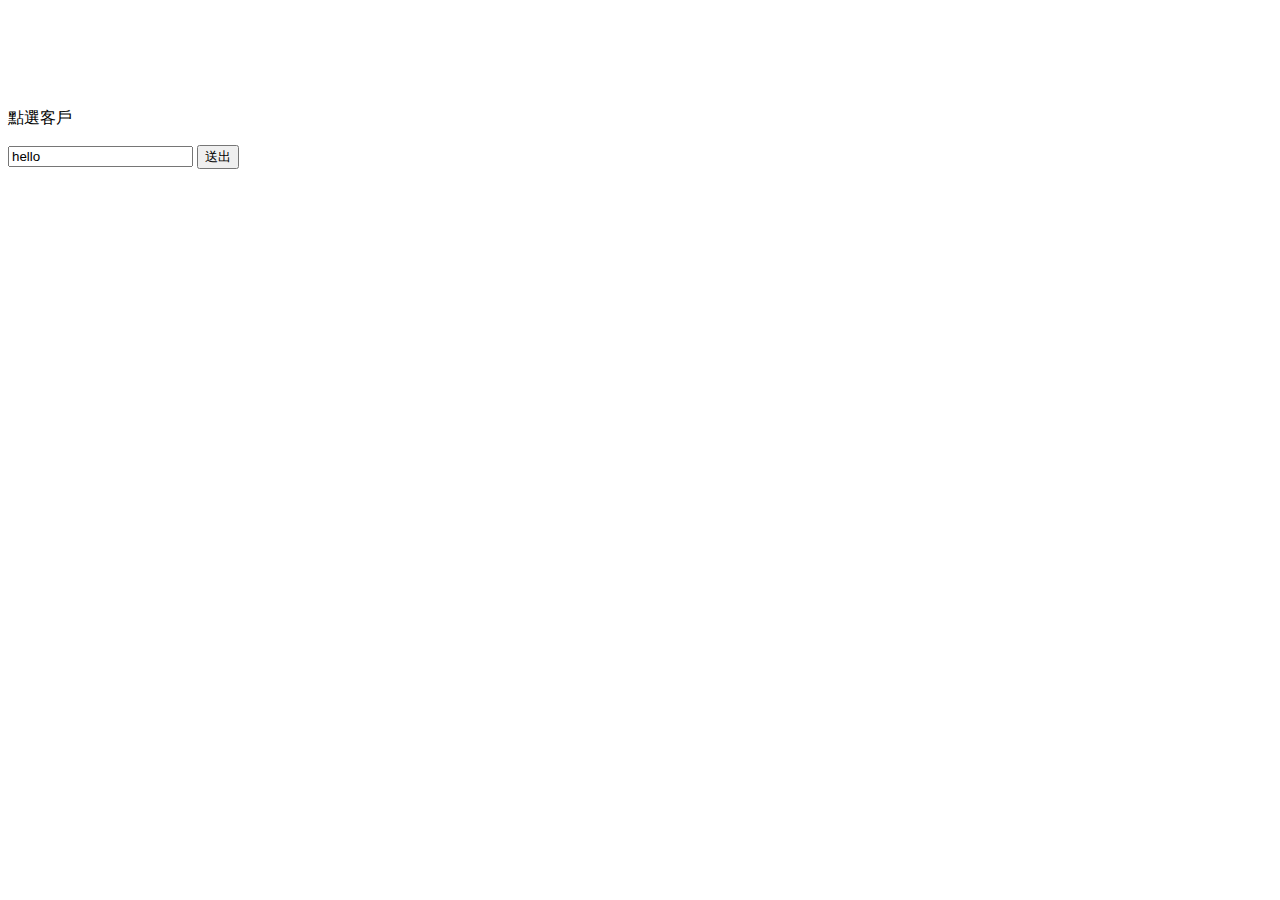
==== index2.html @ adf8455b "sync" ====
<!DOCTYPE HTML>

<html>
<title>客服端</title>
<meta http-equiv="Content-Type" content="text/html; charset=utf-8">
<script src="https://code.jquery.com/jquery-2.2.4.js" integrity="sha256-iT6Q9iMJYuQiMWNd9lDyBUStIq/8PuOW33aOqmvFpqI="
    crossorigin="anonymous"></script>
<link rel="stylesheet" type="text/css" href="main.css" />


<head>

    <script type="text/javascript">
        function getCookie(cname) {
            var name = cname + "=";
            var ca = document.cookie.split(';');
            for (var i = 0; i < ca.length; i++) {
                var c = ca[i].trim();
                if (c.indexOf(name) == 0) return c.substring(name.length, c.length);
            }
            return "";
        }

        function setCookie(cname, cvalue, exdays) {
            var d = new Date();
            d.setTime(d.getTime() + (exdays * 24 * 60 * 60 * 1000));
            var expires = "expires=" + d.toGMTString();
            document.cookie = cname + "=" + cvalue + "; " + expires;
        }

        function push_data(ws, data, id) {
            var msg = {
                'id': id,
                'user_id': $('#set_people').text(),
                data: data
            }
            if (data != "") {
                // $("#msg").append('<li>Server  : ' + data + '</li>');
                $("#" + $('#set_people').text()).append('<li>Server  : ' + data + '</li>');

            }

            ws.send(JSON.stringify(msg));


            var div = document.getElementById($('#set_people').text());
            div.scrollTop = div.scrollHeight; //这里是关键的实现
        }



        // var id = getCookie('id') != "" ? getCookie('id') : setCookie('id', new Date().getTime(), 1);
        var id = 2;


        if ("WebSocket" in window) {
            // alert("WebSocket is supported by your Browser!");

            // Let us open a web socket
            var ws = new WebSocket("ws://103.117.121.146:10184/");

            ws.onopen = function () {
                push_data(ws, '', id);
                // Web Socket is connected, send data using send()
                // var push_data = push_data();
                // ws.send("Message to send");
                // alert("Message is sent...");
            };

            ws.onmessage = function (evt) {
                var received_msg = JSON.parse(evt.data);
                // alert("Message is received..." + received_msg);
                if (received_msg.data != "") {
                    // $("#msg").append('<li>客戶來訊 : ' + received_msg.data + '</li>'); 
                    $('#user_id_' + received_msg.id).append('<li> user_id_' + received_msg.id + '  客戶來訊 : ' +
                        received_msg.data + '</li>');
                }
            };



            ws.onclose = function () {

                // websocket is closed.
                alert("Connection is closed...");
            };
        } else {

            // The browser doesn't support WebSocket
            alert("WebSocket NOT supported by your Browser!");
        }

        function send() {
            var msg = document.getElementById("msgtext").value;
            push_data(ws, msg, id);
            // console.log(msg);
        }



        function Set(d) {
            $('#set_people').html(d);
            // alert(d)
            $('#sse').append('<h1><' + d + '/h1><hr><ul id="' + d + '" class="dropdown nav"></ul><hr>');

            //
            if ($('#' + d + " > li").length == 0) {
                $.getJSON("http://103.117.121.146:10181/Api.php?event=getlist&id=" + d, function (result) {
                    // $.each(result, function (i, field) {
                    //     $("p").append(field + " ");
                    // });
                    // console.log(result);
                    result.data.lists.forEach(element => {
                        var element = JSON.parse(element);
                        var msg = JSON.parse(element.msg);
                        console.log(msg);
                        // 
                        switch (msg.id) {
                            case 2:
                                $('#' + d).append('<li>Server : ' + msg.data + '</li>');
                                break;
                            default:
                                $('#' + d).append('<li>  ' + d + ' 客戶來訊 : ' + msg.data + '</li>');
                                break;
                        }

                    });

                    var div = document.getElementById(d);
                    div.scrollTop = div.scrollHeight; //这里是关键的实现

                });
            }
        }

        $.getJSON("http://103.117.121.146:10181/Api.php?event=lists", function (result) {
            // $.each(result, function (i, field) {
            //     $("p").append(field + " ");
            // });
            // console.log(result);
            result.data.lists.forEach(element => {
                console.log(element);
                $('#lists').append('<tr><td>' + element + '</td><td><button onclick="Set(\'' + element +
                    '\');">設定</button></td></tr>')
            });
        });
    </script>

</head>

<body>
    <div class="scrollit">
        <table id="lists"></table>
    </div>
    <div>
        點選客戶
        <p id="set_people"></p>
    </div>
    <div id="sse">
        <ul id="msg"></ul>
    </div>
    <input type="text" id="msgtext" value="hello">
    <button onclick="send()">送出</button>


</body>

</html>
---- main.css ----
.nav {
    width: 50em;
    height: 20em;
    line-height: 2em;
    border: 1px solid #ccc;
    padding: 0;
    margin: 0;
    overflow: scroll;
    overflow-x: hidden;
}

li {
    border-top: 1px solid #ccc;
}

ul ul {
    text-indent: 1em;
}

ul ul ul {
    text-indent: 2em;
}

.scrollit {
    overflow:scroll;
    height:100px;
}
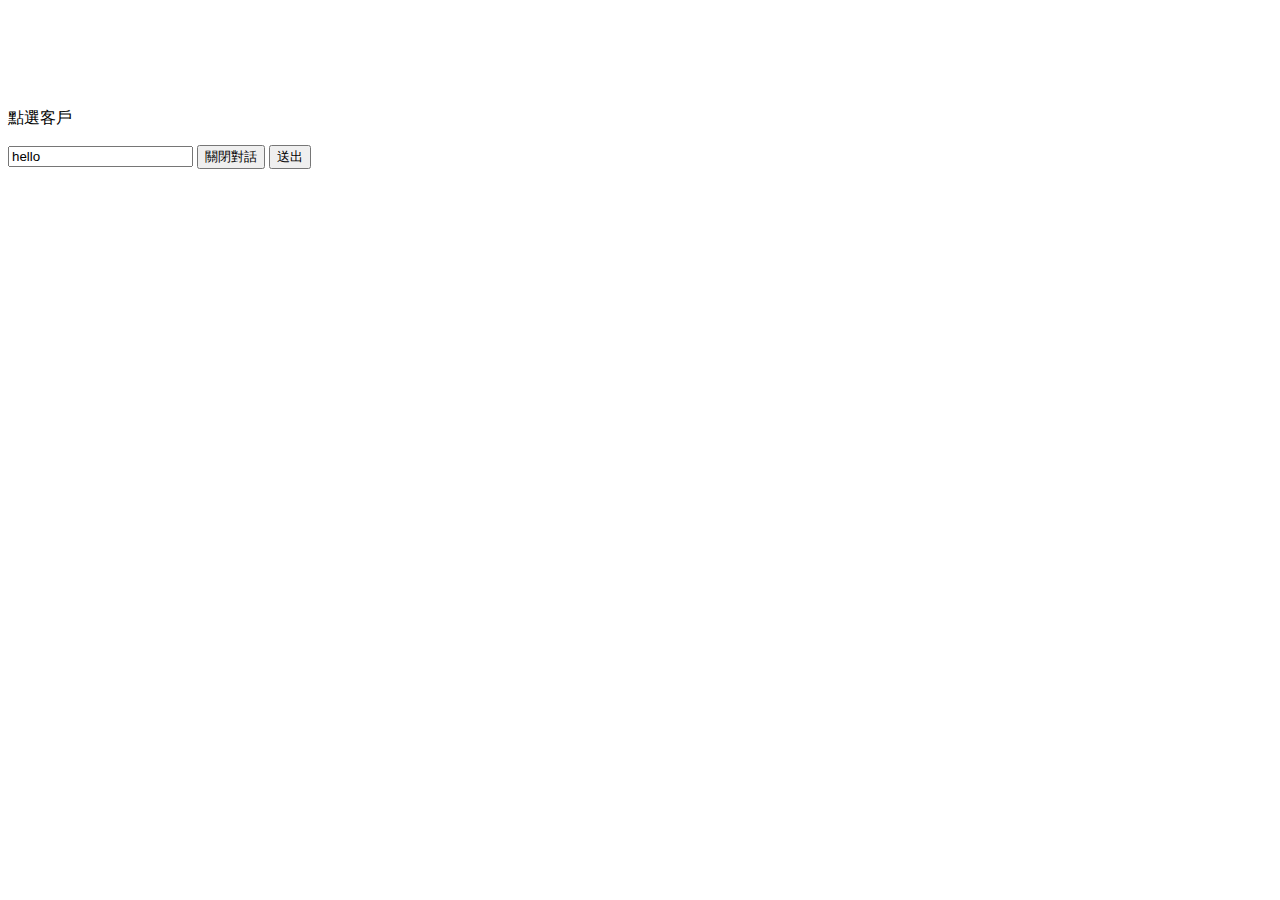
==== commit 3b4184ae: "1.錯誤偵測 2. 客戶端收到客服斷線 3. 客服端強制斷線" ====
--- a/index2.html
+++ b/index2.html
@@ -43,8 +43,8 @@
             ws.send(JSON.stringify(msg));
 
 
-            var div = document.getElementById($('#set_people').text());
-            div.scrollTop = div.scrollHeight; //这里是关键的实现
+            // var div = document.getElementById($('#set_people').text());
+            // div.scrollTop = div.scrollHeight; //这里是关键的实现
         }
 
 
@@ -82,7 +82,8 @@
             ws.onclose = function () {
 
                 // websocket is closed.
-                alert("Connection is closed...");
+                // alert("Connection is closed...");
+                location.reload();
             };
         } else {
 
@@ -96,7 +97,18 @@
             // console.log(msg);
         }
 
+        function __close() {
+            var msg = {
+                'id': id,
+                'user_id': $('#set_people').text(),
+                "data": {
+                    event: "close"
+                }
+            }
+            ws.send(JSON.stringify(msg));
+            location.reload();
 
+        }
 
         function Set(d) {
             $('#set_people').html(d);
@@ -133,17 +145,25 @@
             }
         }
 
-        $.getJSON("http://103.117.121.146:10181/Api.php?event=lists", function (result) {
-            // $.each(result, function (i, field) {
-            //     $("p").append(field + " ");
-            // });
-            // console.log(result);
-            result.data.lists.forEach(element => {
-                console.log(element);
-                $('#lists').append('<tr><td>' + element + '</td><td><button onclick="Set(\'' + element +
-                    '\');">設定</button></td></tr>')
+        function getlist() {
+
+            $.getJSON("http://103.117.121.146:10181/Api.php?event=lists", function (result) {
+                // $.each(result, function (i, field) {
+                //     $("p").append(field + " ");
+                // });
+                // console.log(result);
+                $('#lists').html("");
+                result.data.lists.forEach(element => {
+                    console.log(element);
+                    
+                    $('#lists').append('<tr><td>' + element + '</td><td><button onclick="Set(\'' +
+                        element +
+                        '\');">設定</button></td></tr>')
+                });
             });
-        });
+        }
+        getlist();
+        setInterval(getlist, 3000);
     </script>
 
 </head>
@@ -160,7 +180,9 @@
         <ul id="msg"></ul>
     </div>
     <input type="text" id="msgtext" value="hello">
+    <button onclick="__close()">關閉對話</button>
     <button onclick="send()">送出</button>
+
 
 
 </body>
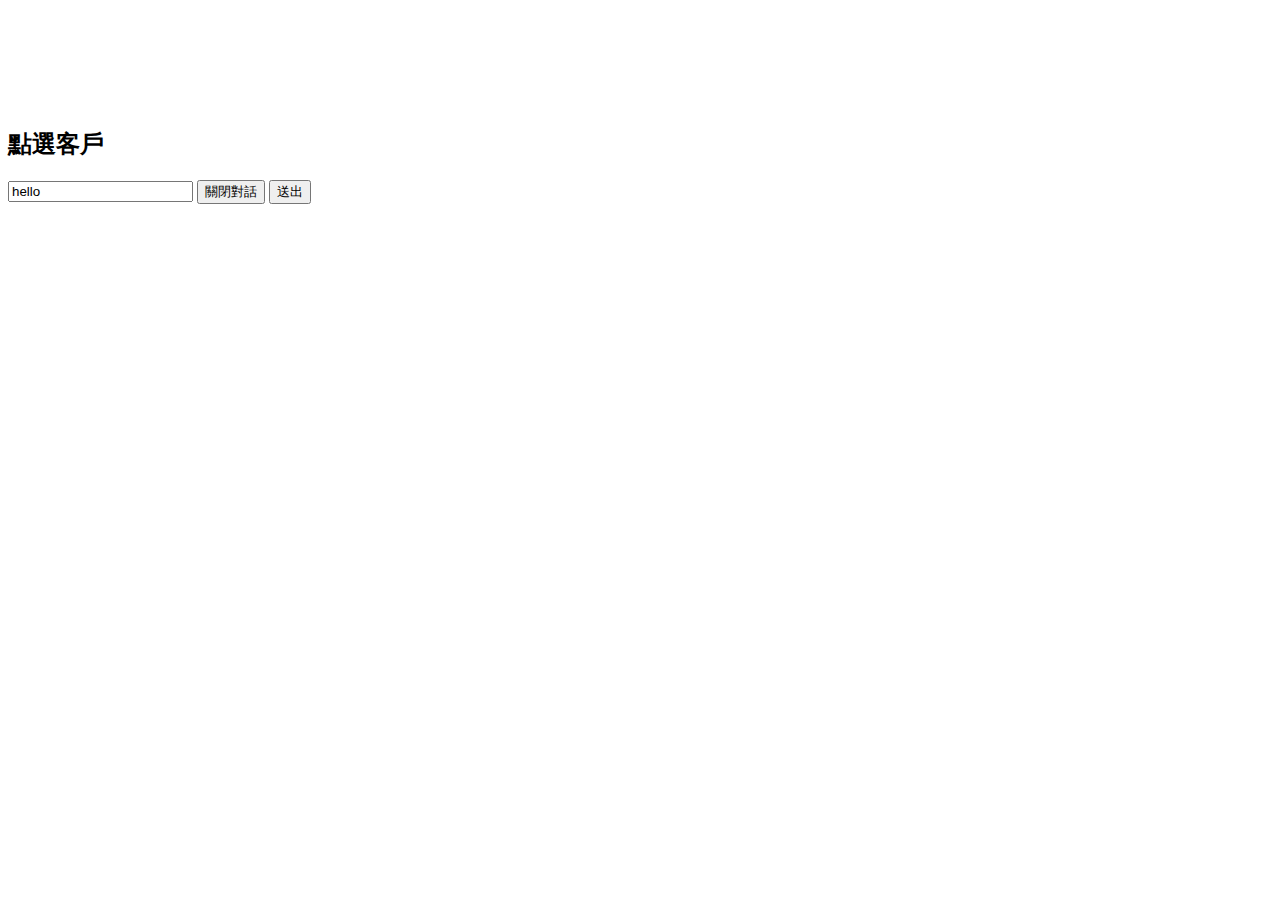
==== commit aa30cdfc: "SYNC" ====
--- a/index2.html
+++ b/index2.html
@@ -39,9 +39,7 @@
                 $("#" + $('#set_people').text()).append('<li>Server  : ' + data + '</li>');
 
             }
-
             ws.send(JSON.stringify(msg));
-
 
             // var div = document.getElementById($('#set_people').text());
             // div.scrollTop = div.scrollHeight; //这里是关键的实现
@@ -69,12 +67,22 @@
 
             ws.onmessage = function (evt) {
                 var received_msg = JSON.parse(evt.data);
-                // alert("Message is received..." + received_msg);
+                if ($("#user_id_" + received_msg.id).length == 0) {
+                    //do something 
+                    var id = "user_id_" + received_msg.id;
+                    create_msg(id);
+                }
+
+
                 if (received_msg.data != "") {
                     // $("#msg").append('<li>客戶來訊 : ' + received_msg.data + '</li>'); 
                     $('#user_id_' + received_msg.id).append('<li> user_id_' + received_msg.id + '  客戶來訊 : ' +
                         received_msg.data + '</li>');
                 }
+
+
+
+
             };
 
 
@@ -111,10 +119,22 @@
         }
 
         function Set(d) {
+            var id = "user_id_" + d;
+            if ($('#' + id).length == 0) {
+
+                // alert(d)
+                create_msg(id);
+            }
+
+
+        }
+
+        function create_msg(d) {
+            var d = d.replace('user_id_', '').replace('user_id_', '');
+            // 切換客戶標籤
             $('#set_people').html(d);
-            // alert(d)
-            $('#sse').append('<h1><' + d + '/h1><hr><ul id="' + d + '" class="dropdown nav"></ul><hr>');
-
+
+            $('#sse').append('<h1>' + d + ' 客戶 </h1><hr><ul id="user_id_' + d + '" class="dropdown nav"></ul><hr>');
             //
             if ($('#' + d + " > li").length == 0) {
                 $.getJSON("http://103.117.121.146:10181/Api.php?event=getlist&id=" + d, function (result) {
@@ -125,20 +145,21 @@
                     result.data.lists.forEach(element => {
                         var element = JSON.parse(element);
                         var msg = JSON.parse(element.msg);
-                        console.log(msg);
+                        // console.log(msg);
                         // 
                         switch (msg.id) {
                             case 2:
-                                $('#' + d).append('<li>Server : ' + msg.data + '</li>');
+                                $('#user_id_' + d).append('<li>Server : ' + msg.data + '</li>');
                                 break;
                             default:
-                                $('#' + d).append('<li>  ' + d + ' 客戶來訊 : ' + msg.data + '</li>');
+                                $('#user_id_' + d).append('<li>  user_id_' + d + ' 客戶來訊 : ' + msg.data +
+                                    '</li>');
                                 break;
                         }
 
                     });
-
-                    var div = document.getElementById(d);
+                    var __body = 'user_id_' + d;
+                    var div = document.getElementById(__body);
                     div.scrollTop = div.scrollHeight; //这里是关键的实现
 
                 });
@@ -154,8 +175,6 @@
                 // console.log(result);
                 $('#lists').html("");
                 result.data.lists.forEach(element => {
-                    console.log(element);
-                    
                     $('#lists').append('<tr><td>' + element + '</td><td><button onclick="Set(\'' +
                         element +
                         '\');">設定</button></td></tr>')
@@ -173,11 +192,10 @@
         <table id="lists"></table>
     </div>
     <div>
-        點選客戶
-        <p id="set_people"></p>
+        <h2>點選客戶</h2>
+        <h3 id="set_people"></h3>
     </div>
     <div id="sse">
-        <ul id="msg"></ul>
     </div>
     <input type="text" id="msgtext" value="hello">
     <button onclick="__close()">關閉對話</button>
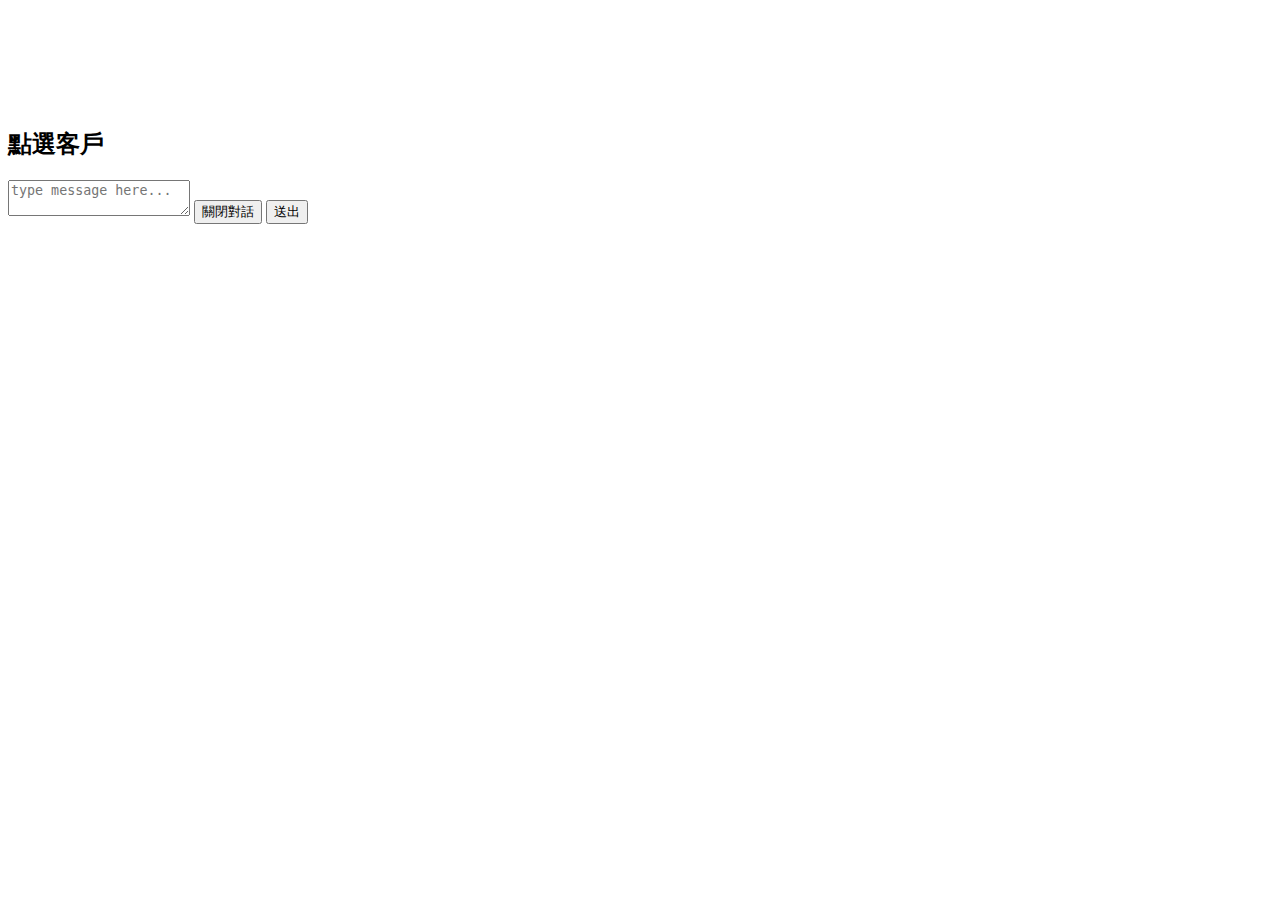
==== commit bac329ca: "同步結構" ====
--- a/index2.html
+++ b/index2.html
@@ -5,7 +5,15 @@
 <meta http-equiv="Content-Type" content="text/html; charset=utf-8">
 <script src="https://code.jquery.com/jquery-2.2.4.js" integrity="sha256-iT6Q9iMJYuQiMWNd9lDyBUStIq/8PuOW33aOqmvFpqI="
     crossorigin="anonymous"></script>
-<link rel="stylesheet" type="text/css" href="main.css" />
+<link rel="stylesheet" type="text/css" href="css/main.css" />
+<script src='js/inputEmoji.js'></script>
+<script>
+    $(function () {
+        $('textarea').emoji({
+            place: 'after'
+        });
+    })
+</script>
 
 
 <head>
@@ -34,15 +42,22 @@
                 'user_id': $('#set_people').text(),
                 data: data
             }
+            // console.log(msg)
             if (data != "") {
                 // $("#msg").append('<li>Server  : ' + data + '</li>');
-                $("#" + $('#set_people').text()).append('<li>Server  : ' + data + '</li>');
+                $("#user_id_" + $('#set_people').text()).append('<li>Server  : ' + data + '</li>');
+                // $("#" + id).append('<li>Server  : ' + data + '</li>');
 
             }
             ws.send(JSON.stringify(msg));
 
-            // var div = document.getElementById($('#set_people').text());
-            // div.scrollTop = div.scrollHeight; //这里是关键的实现
+            // console.log($('#set_people').text())
+
+            var div_id = 'user_id_' + $('#set_people').text() ;
+            console.log( div_id)
+
+            var div = document.getElementById(div_id);
+            div.scrollTop = div.scrollHeight; //这里是关键的实现
         }
 
 
@@ -78,6 +93,10 @@
                     // $("#msg").append('<li>客戶來訊 : ' + received_msg.data + '</li>'); 
                     $('#user_id_' + received_msg.id).append('<li> user_id_' + received_msg.id + '  客戶來訊 : ' +
                         received_msg.data + '</li>');
+
+                    var __body = 'user_id_' + received_msg.id;
+                    var div = document.getElementById(__body);
+                    div.scrollTop = div.scrollHeight; //这里是关键的实现
                 }
 
 
@@ -119,7 +138,7 @@
         }
 
         function Set(d) {
-            var id = "user_id_" + d;
+            var id = d; 
             if ($('#' + id).length == 0) {
 
                 // alert(d)
@@ -197,7 +216,7 @@
     </div>
     <div id="sse">
     </div>
-    <input type="text" id="msgtext" value="hello">
+    <textarea name="mes" placeholder="type message here..."  id="msgtext" ></textarea> 
     <button onclick="__close()">關閉對話</button>
     <button onclick="send()">送出</button>
 
--- a/css/main.css
+++ b/css/main.css
@@ -0,0 +1,27 @@
+.nav {
+    width: 50em;
+    height: 20em;
+    line-height: 2em;
+    border: 1px solid #ccc;
+    padding: 0;
+    margin: 0;
+    overflow: scroll;
+    overflow-x: hidden;
+}
+
+li {
+    border-top: 1px solid #ccc;
+}
+
+ul ul {
+    text-indent: 1em;
+}
+
+ul ul ul {
+    text-indent: 2em;
+}
+
+.scrollit {
+    overflow:scroll;
+    height:100px;
+}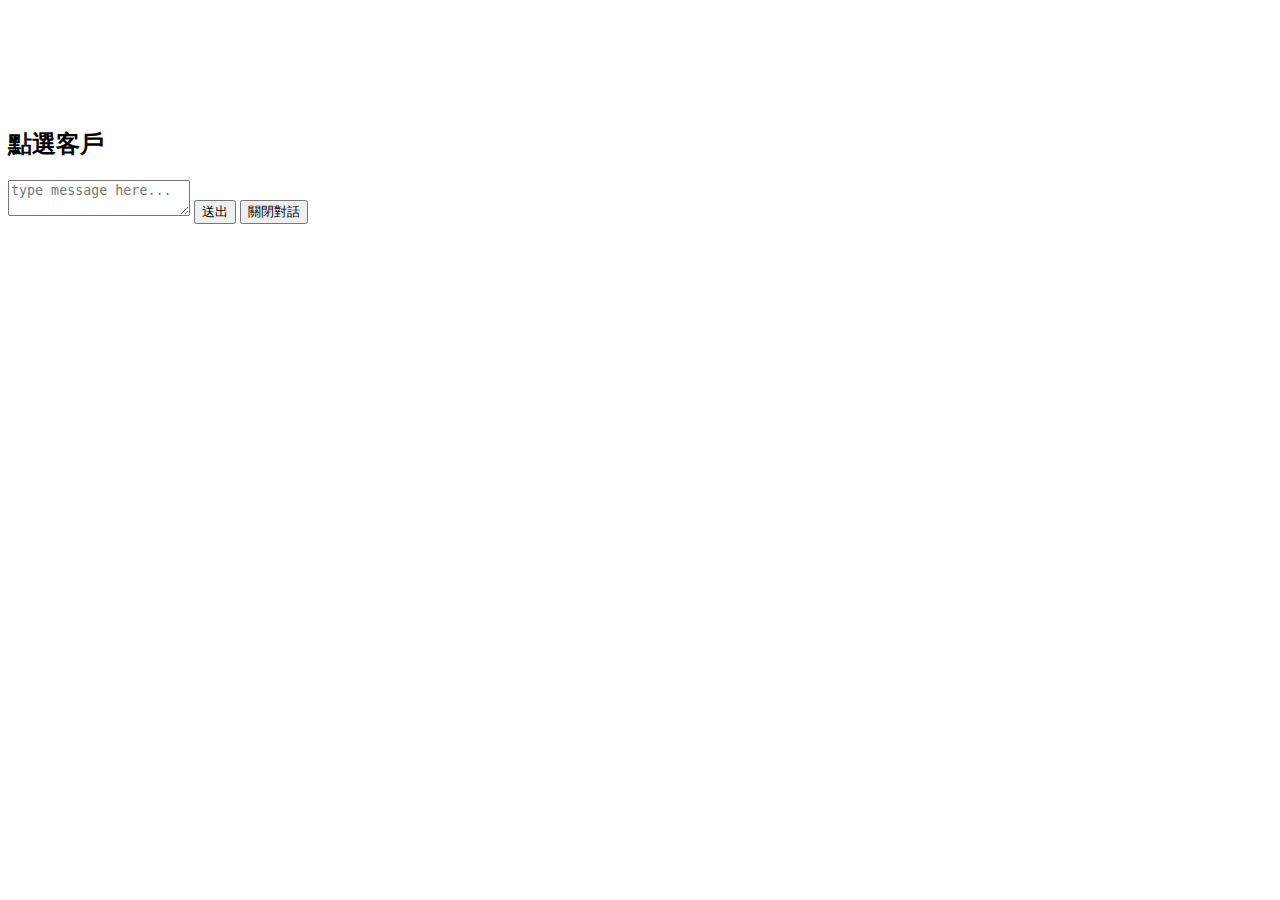
==== commit 767524f9: "同步" ====
--- a/index2.html
+++ b/index2.html
@@ -53,8 +53,8 @@
 
             // console.log($('#set_people').text())
 
-            var div_id = 'user_id_' + $('#set_people').text() ;
-            console.log( div_id)
+            var div_id = 'user_id_' + $('#set_people').text();
+            console.log(div_id)
 
             var div = document.getElementById(div_id);
             div.scrollTop = div.scrollHeight; //这里是关键的实现
@@ -125,20 +125,26 @@
         }
 
         function __close() {
-            var msg = {
-                'id': id,
-                'user_id': $('#set_people').text(),
-                "data": {
-                    event: "close"
+
+            var txt;
+            var r = confirm("確認是否要結束通話???");
+            if (r == true) { 
+                var msg = {
+                    'id': id,
+                    'user_id': $('#set_people').text(),
+                    "data": {
+                        event: "close"
+                    }
                 }
-            }
-            ws.send(JSON.stringify(msg));
-            location.reload();
+                ws.send(JSON.stringify(msg));
+                location.reload();
+            }
+
 
         }
 
         function Set(d) {
-            var id = d; 
+            var id = d;
             if ($('#' + id).length == 0) {
 
                 // alert(d)
@@ -216,10 +222,10 @@
     </div>
     <div id="sse">
     </div>
-    <textarea name="mes" placeholder="type message here..."  id="msgtext" ></textarea> 
+    <textarea name="mes" placeholder="type message here..." id="msgtext"></textarea>
+
+    <button onclick="send()">送出</button>
     <button onclick="__close()">關閉對話</button>
-    <button onclick="send()">送出</button>
-
 
 
 </body>
